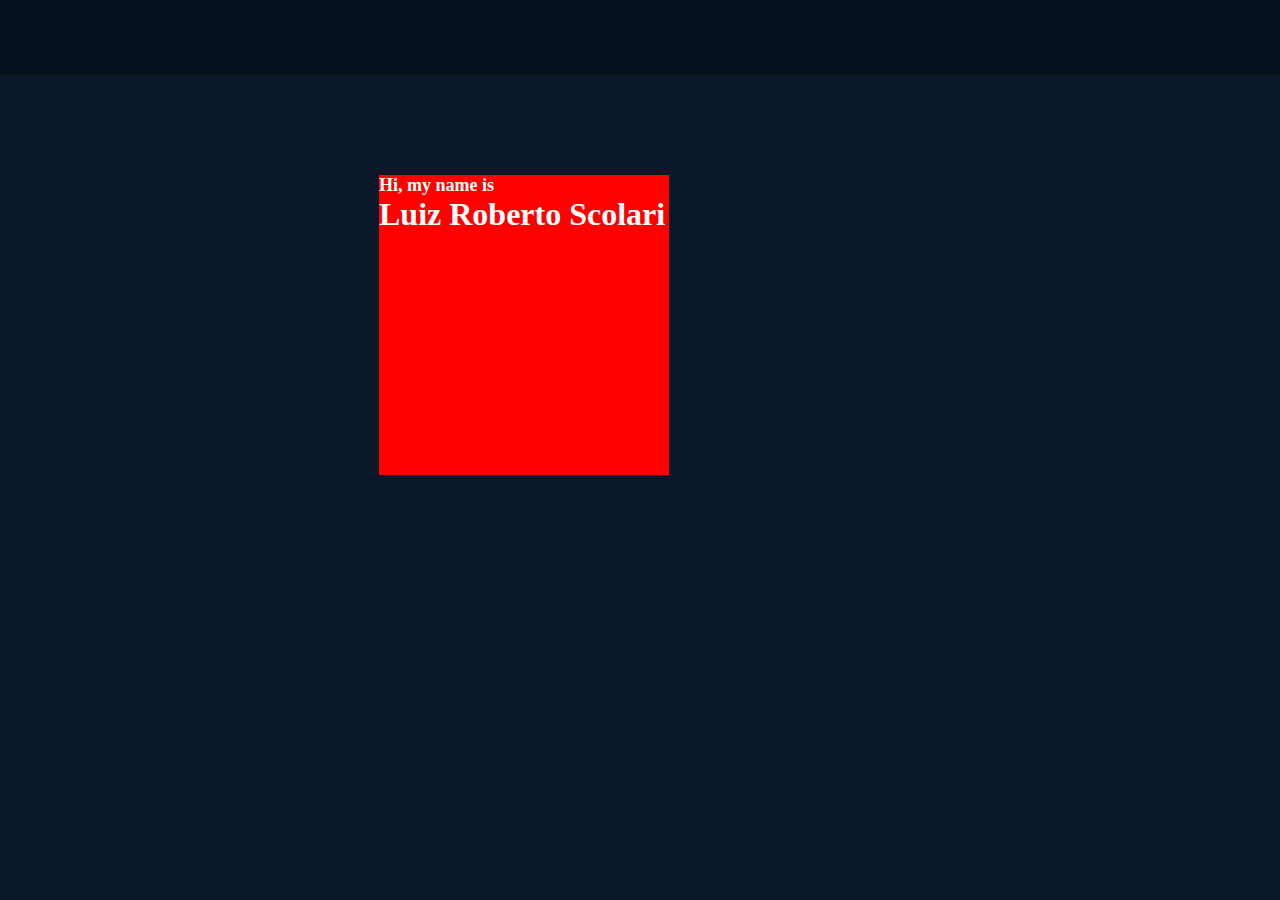
==== templates/index.html @ 137782a2 "adding files" ====
<!DOCTYPE html>
<html lang="pt-BR">
<head>
    <meta charset="UTF-8">
    <meta name="viewport" content="width=device-width, initial-scale=1.0">
    <link rel="stylesheet" href="/style/style.css">
    <script src="/js/script.js"></script>
    <title>Luiz's Website</title>
</head>
<body>
    <div id="fundo">

        <div id="cabecalho">
        </div>

        <div id="Text">
            <h1 class="hi">Hi, my name is</h1>
            <h1 class="name">Luiz Roberto Scolari</h1>
        </div>
    </div>
</body>
</html>
---- style/style.css ----
* {
    margin: 0;
    padding: 0;
}
#fundo{
    background-color: #091728;
    min-height: 100vh;
}
#cabecalho{
    width: 100%;
    height: 75px;
    background-color: #06111e;
    top: 0;
    position: fixed;
}
#Text{
    width: 290px;
    height: 300px;
    left: 50%;
    transform: translate(-90%);
    color: white;
    position: relative;
    top: 175px;
    background-color: red;
}
.hi{
    font-size: 18px;
}
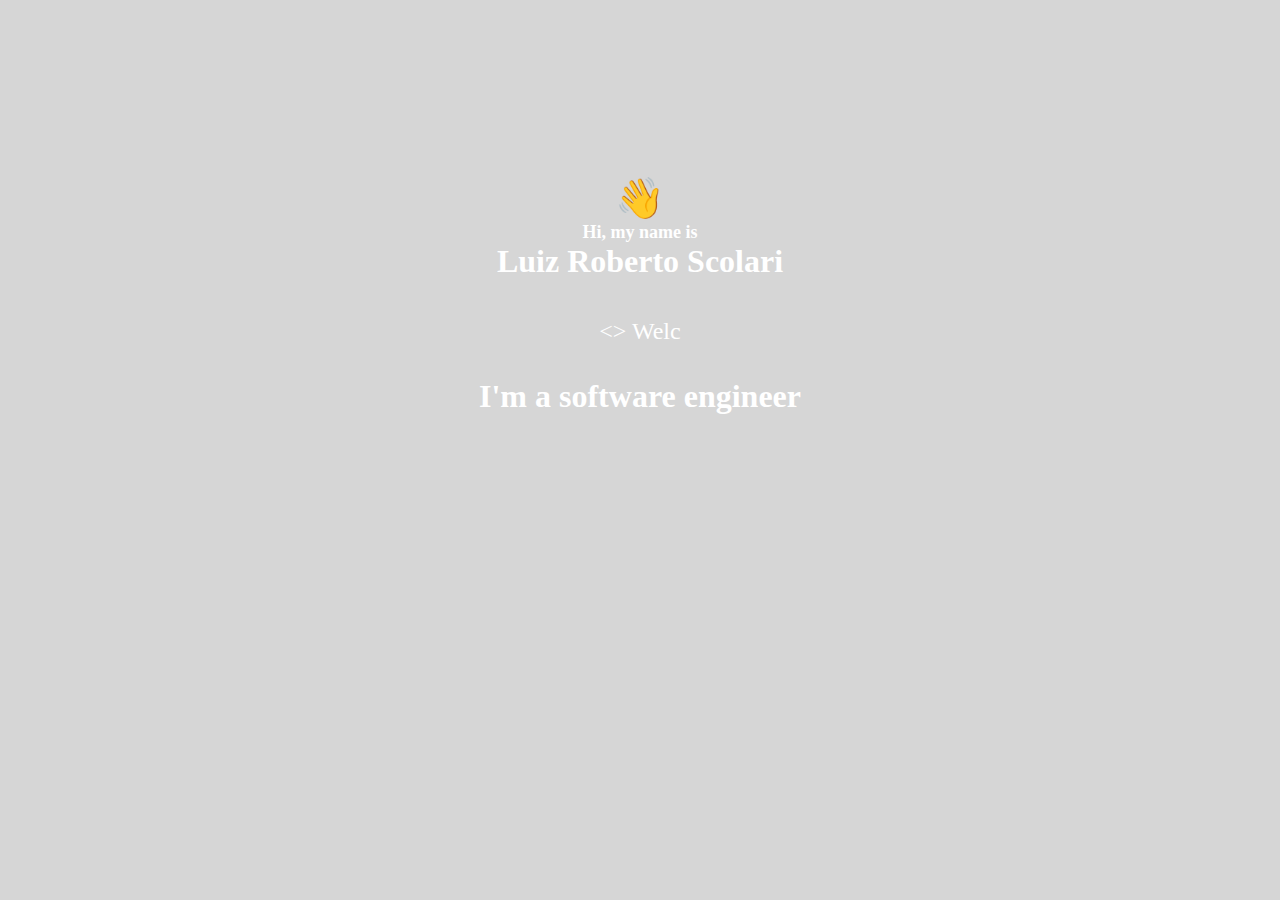
==== commit 6044b190: "changing the main view" ====
--- a/templates/index.html
+++ b/templates/index.html
@@ -4,18 +4,20 @@
     <meta charset="UTF-8">
     <meta name="viewport" content="width=device-width, initial-scale=1.0">
     <link rel="stylesheet" href="/style/style.css">
-    <script src="/js/script.js"></script>
+    <script src="/js/script.js" defer></script>
     <title>Luiz's Website</title>
 </head>
 <body>
     <div id="fundo">
-
-        <div id="cabecalho">
-        </div>
-
         <div id="Text">
+            <id id="hand">
+                <h1>👋</h1>
+            </id>
             <h1 class="hi">Hi, my name is</h1>
             <h1 class="name">Luiz Roberto Scolari</h1>
+            <br>
+            <div id="animated-text"></div>
+            <h1 class="profession">I'm a software engineer</h1>
         </div>
     </div>
 </body>
--- a/style/style.css
+++ b/style/style.css
@@ -3,26 +3,33 @@
     padding: 0;
 }
 #fundo{
-    background-color: #091728;
+    background-color: #d6d6d6;
     min-height: 100vh;
 }
-#cabecalho{
-    width: 100%;
-    height: 75px;
-    background-color: #06111e;
-    top: 0;
-    position: fixed;
-}
 #Text{
-    width: 290px;
+    width: 350px;
     height: 300px;
     left: 50%;
-    transform: translate(-90%);
+    transform: translate(-50%);
     color: white;
     position: relative;
     top: 175px;
-    background-color: red;
+    text-align: center;
+    
 }
-.hi{
+.hi, h2{
     font-size: 18px;
+}
+#hand{
+    font-size: 20px;
+    background-color: blue;
+    position: relative;
+}
+#animated-text {
+    position:relative;
+    font-size: 18px;
+    white-space: pre-line;
+    font-size: 24px;
+    height: 60px;
+    margin-top: 20px;
 }